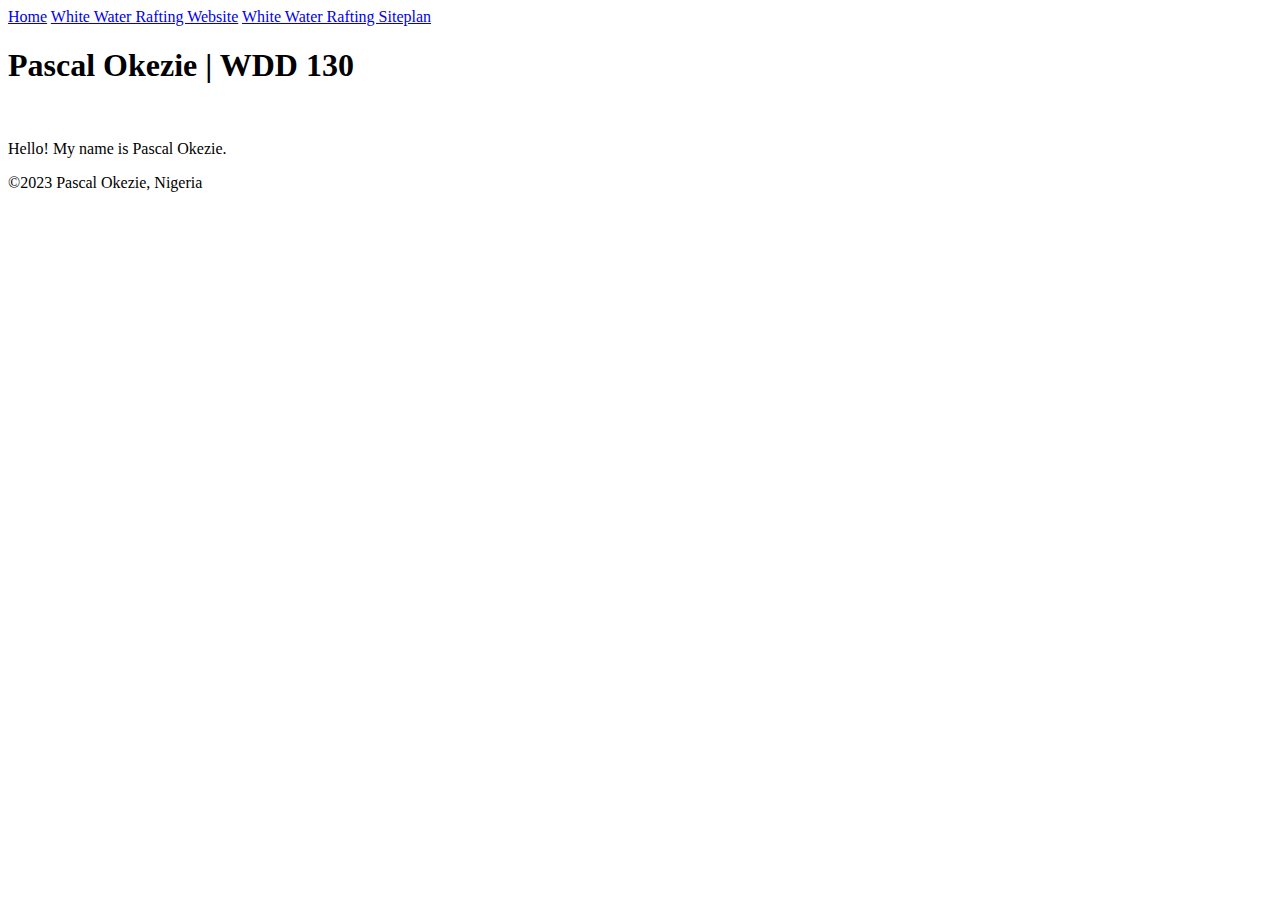
==== index.html @ b382a68b "first commit" ====
<!DOCTYPE html>
<html lang="en">
<head>
    <meta charset="UTF-8">
    <meta name="viewport" content="width=device-width, initial-scale=1.0">
    <title>Pascal Okezie | WDD 130</title>
</head>
<body>
  <header>
    <nav>
        <a href="#">Home</a>
        <a href="wwr/">White Water Rafting Website</a>
        <a href="wwr/site-plan-rafting.html">White Water Rafting Siteplan </a>
    </nav>
  </header>
  <main>
    <h1>Pascal Okezie | WDD 130</h1>
    <img src="" alt="" width="200">
    <p>Hello! My name is Pascal Okezie.</p>
  </main>
  <footer>
    <p>&copy;2023 Pascal Okezie, Nigeria</p>
  </footer> 
</body>
</html>
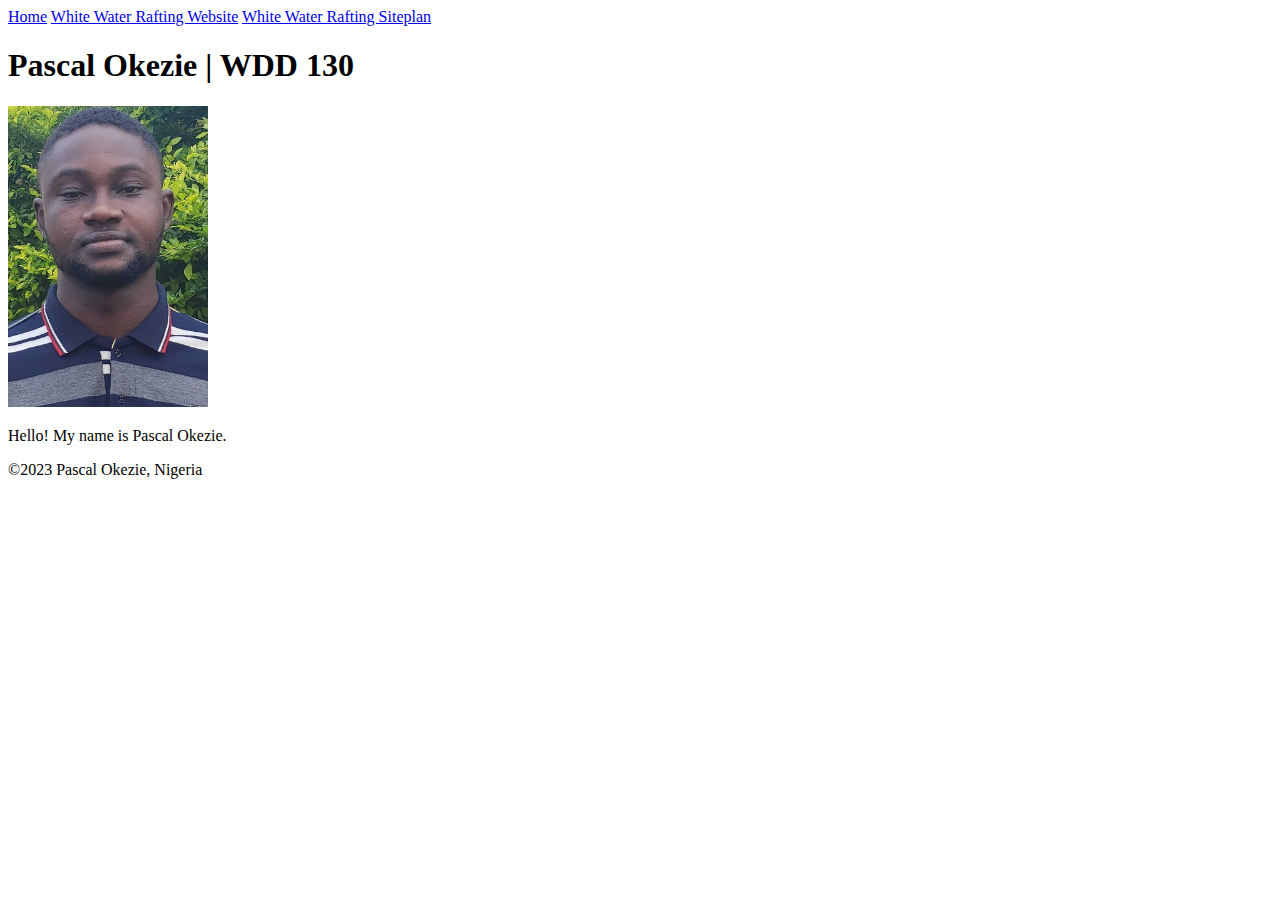
==== commit 564f2542: "added new image folder" ====
--- a/index.html
+++ b/index.html
@@ -15,7 +15,7 @@
   </header>
   <main>
     <h1>Pascal Okezie | WDD 130</h1>
-    <img src="" alt="" width="200">
+    <img src="images/profile.png.jpg" alt="Hi, I'm Pascal" width="200">
     <p>Hello! My name is Pascal Okezie.</p>
   </main>
   <footer>
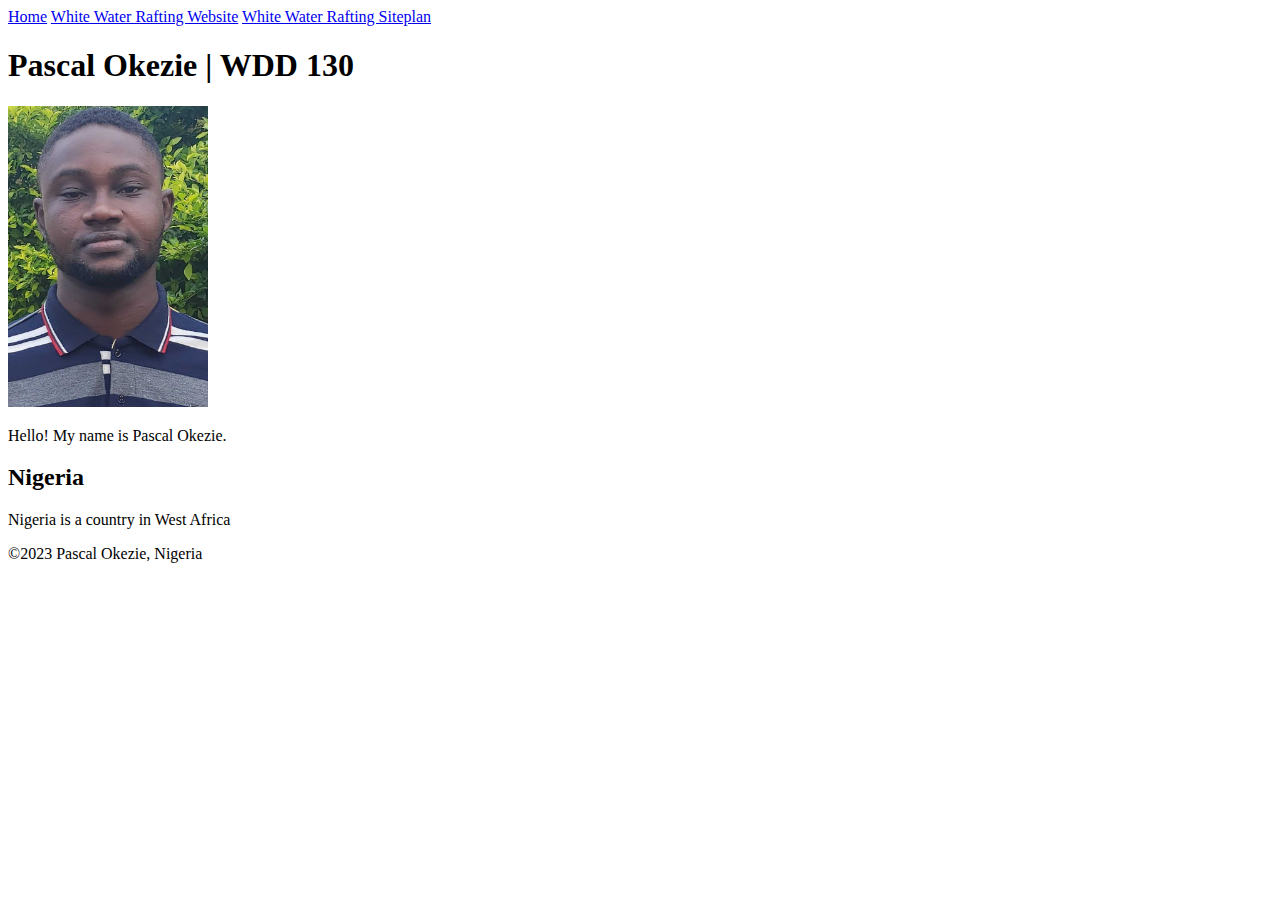
==== commit e61a8ec4: "home page enhancement" ====
--- a/index.html
+++ b/index.html
@@ -3,7 +3,10 @@
 <head>
     <meta charset="UTF-8">
     <meta name="viewport" content="width=device-width, initial-scale=1.0">
+    <meta link rel="stylesheet" href="styles/styles.css">
     <title>Pascal Okezie | WDD 130</title>
+    <meta name="description" content="Pascal okezie, wdd130, learning html">
+    <meta name="author" content="Pascal Okezie">
 </head>
 <body>
   <header>
@@ -15,9 +18,13 @@
   </header>
   <main>
     <h1>Pascal Okezie | WDD 130</h1>
-    <img src="images/profile.png.jpg" alt="Hi, I'm Pascal" width="200">
+    <img src="images/profile.png.jpg" alt="Hi, I'm Pascal" width=200px>
     <p>Hello! My name is Pascal Okezie.</p>
   </main>
+  <aside>
+    <h2>Nigeria</h2>
+    <p>Nigeria is a country in West Africa</p>
+  </aside>
   <footer>
     <p>&copy;2023 Pascal Okezie, Nigeria</p>
   </footer> 
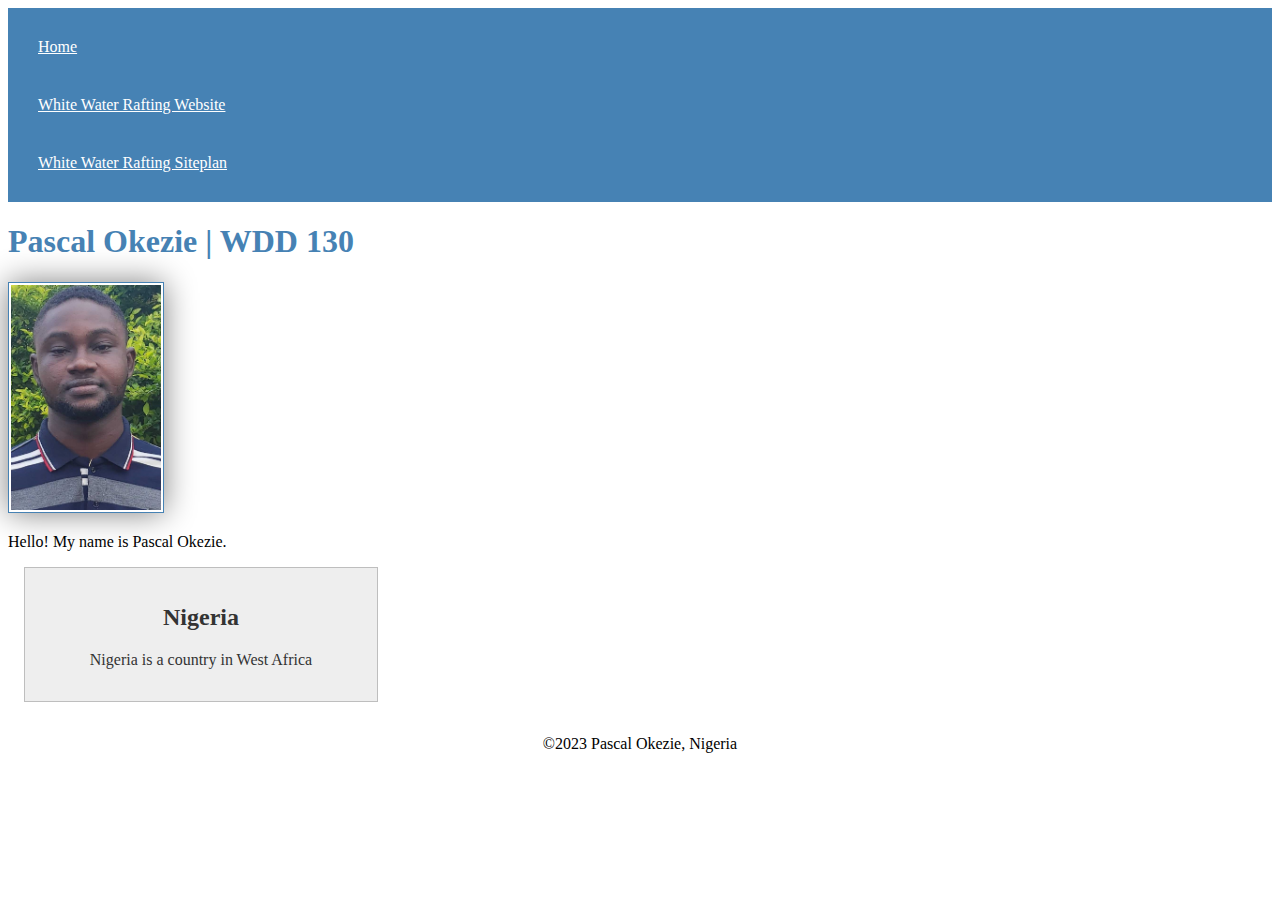
==== commit c23813b3: "corrected css linking error in styles.cc" ====
--- a/index.html
+++ b/index.html
@@ -3,7 +3,7 @@
 <head>
     <meta charset="UTF-8">
     <meta name="viewport" content="width=device-width, initial-scale=1.0">
-    <meta link rel="stylesheet" href="styles/styles.css">
+    <link rel="stylesheet" href="styles/styles.css">
     <title>Pascal Okezie | WDD 130</title>
     <meta name="description" content="Pascal okezie, wdd130, learning html">
     <meta name="author" content="Pascal Okezie">
--- a/styles/styles.css
+++ b/styles/styles.css
@@ -0,0 +1,51 @@
+main {
+    max-width: 840px;
+}
+
+aside {
+    width: 20rem;
+    margin: 1rem;
+    border: 1px solid rgba(0, 0, 0, 0.2);
+    background-color: #eee;
+    padding: 1rem;
+    color: #333;
+    text-align: center;
+}
+
+aside img{
+    width: 200px;
+    height: auto;
+}
+
+nav {
+    background-color: steelblue;
+    padding: 10px;
+}
+
+nav a {
+    color: white;
+    display: block;
+    padding: 20px;
+}
+
+h1 {
+    color: steelblue;
+}
+
+main img {
+    width: 150px;
+    height: auto;
+    border: 1px solid steelblue;
+    padding: 2px;
+    box-shadow: 0 0 30px gray;
+}
+
+p {
+    padding: 0px;
+}
+
+footer {
+    margin-top: 1em;
+    border-top: 1px solid #0000;
+    text-align: center;
+}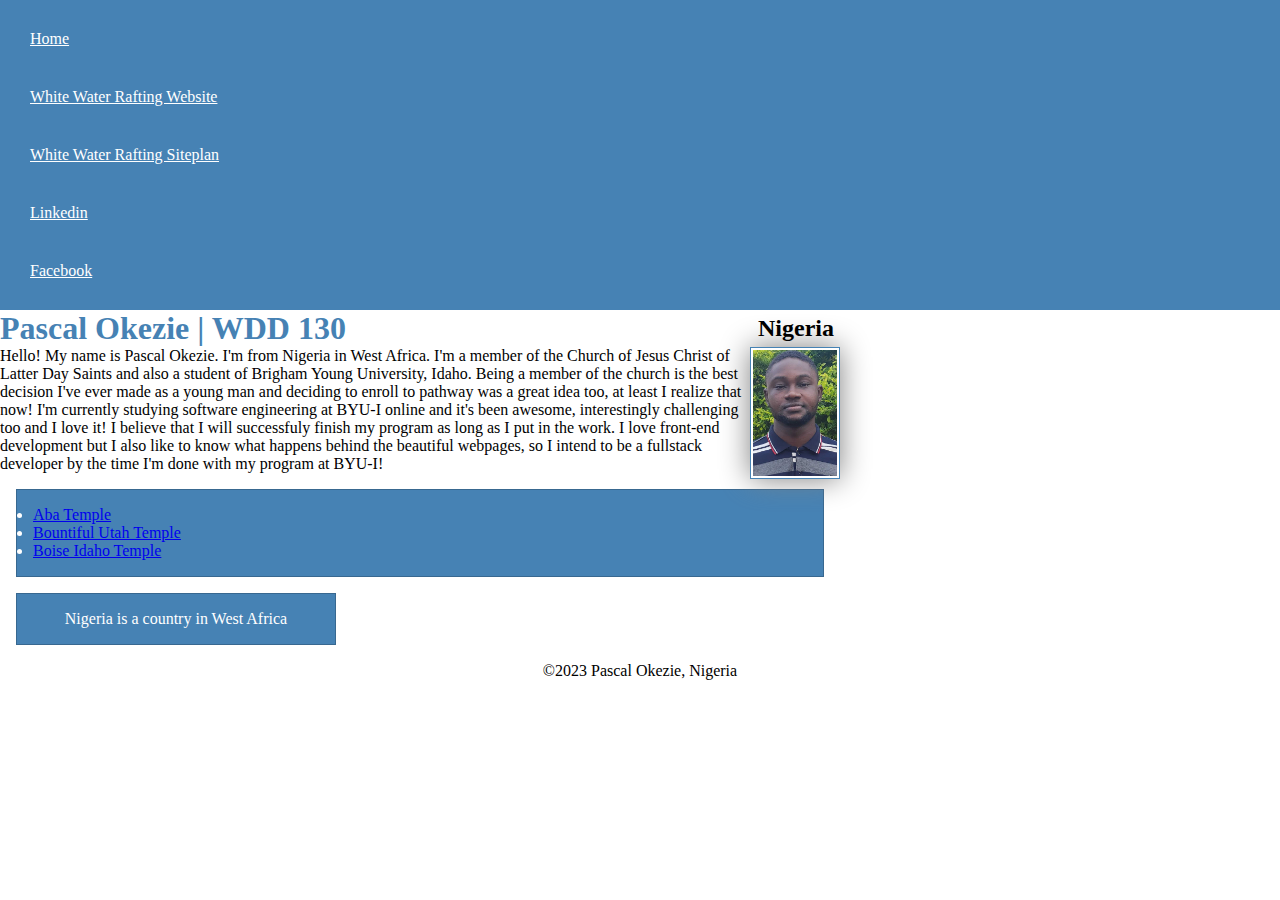
==== commit 76cb8b62: "added two more links - facebook and linkedin" ====
--- a/index.html
+++ b/index.html
@@ -14,14 +14,25 @@
         <a href="#">Home</a>
         <a href="wwr/">White Water Rafting Website</a>
         <a href="wwr/site-plan-rafting.html">White Water Rafting Siteplan </a>
+        <a href="https://www.linkedin.com/in/pascal-okezie" target="_blank">Linkedin</a>
+        <a href="https://facebook.com" target="_blank">Facebook</a>
     </nav>
   </header>
   <main>
     <h1>Pascal Okezie | WDD 130</h1>
-    <img src="images/profile.png.jpg" alt="Hi, I'm Pascal" width=200px>
-    <p>Hello! My name is Pascal Okezie.</p>
+    <img src="images/profile.png.jpg" alt="Hi, I'm Pascal" width="200">
+    <p>Hello! My name is Pascal Okezie. I'm from Nigeria in West Africa. I'm a member of the Church of 
+      Jesus Christ of Latter Day Saints and also a student of Brigham Young University, Idaho. Being a member of the church is the best decision I've ever made as a young man and deciding to enroll to pathway was a great idea too, at least I realize that now!
+      I'm currently studying software engineering at BYU-I online and it's been awesome, interestingly challenging too and I love it!
+      I believe that I will successfuly finish my program as long as I put in the work. I love front-end development but I also like to know what happens behind the beautiful webpages, so I intend to be a fullstack developer by the time I'm done with my program at BYU-I!  
+    </p>
+    <ul class="box">
+      <li><a href="https://www.churchofjesuschrist.org/temples/details/aba-nigeria-temple?lang=eng" target="_blank">Aba Temple</a></li>
+      <li><a href="https://www.churchofjesuschrist.org/temples/details/bountiful-utah-temple?lang=eng" target="_blank">Bountiful Utah Temple</a></li>
+      <li><a href="https://www.churchofjesuschrist.org/temples/details/boise-idaho-temple?lang=eng" target="_blank">Boise Idaho Temple</a></li>
+    </ul>
   </main>
-  <aside>
+  <aside class="box">
     <h2>Nigeria</h2>
     <p>Nigeria is a country in West Africa</p>
   </aside>
@@ -29,4 +40,5 @@
     <p>&copy;2023 Pascal Okezie, Nigeria</p>
   </footer> 
 </body>
+<!--27/09/2023-->
 </html>--- a/styles/styles.css
+++ b/styles/styles.css
@@ -1,14 +1,21 @@
+* {
+    margin: 0;
+    padding: 0;
+    box-sizing: border-box;
+}
+
+
 main {
     max-width: 840px;
 }
 
 aside {
     width: 20rem;
-    margin: 1rem;
-    border: 1px solid rgba(0, 0, 0, 0.2);
-    background-color: #eee;
-    padding: 1rem;
-    color: #333;
+    /*margin: 1rem;*/
+    /* border: 1px solid rgba(0, 0, 0, 0.2); */
+    /*background-color: #eee;*/
+    /*padding: 1rem;*/
+    /* color: #333; */
     text-align: center;
 }
 
@@ -33,7 +40,8 @@
 }
 
 main img {
-    width: 150px;
+    float: right;
+    width: 90px;
     height: auto;
     border: 1px solid steelblue;
     padding: 2px;
@@ -48,4 +56,20 @@
     margin-top: 1em;
     border-top: 1px solid #0000;
     text-align: center;
+}
+
+/*class selectors*/
+.box {
+    margin: 1rem;
+    border: 1px solid rgba(0, 0, 0, 0.2);
+    padding: 1rem;
+    background-color: steelblue;
+    color: white;
+}
+
+aside h2 {
+    position: absolute;
+    top: 315px;
+    left: 758px;
+    color: black;
 }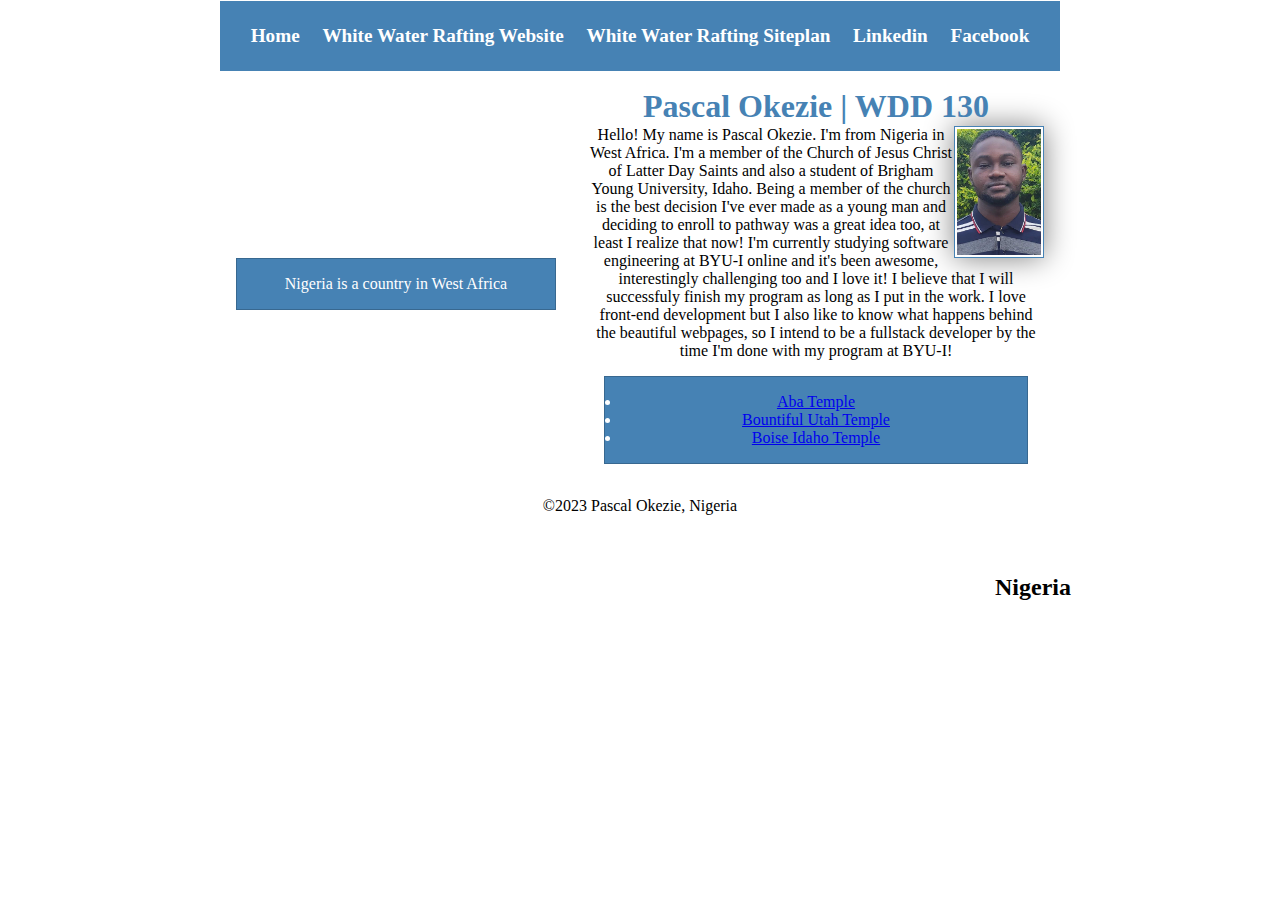
==== commit d90aac81: "new changes to both html and css" ====
--- a/index.html
+++ b/index.html
@@ -18,24 +18,26 @@
         <a href="https://facebook.com" target="_blank">Facebook</a>
     </nav>
   </header>
-  <main>
-    <h1>Pascal Okezie | WDD 130</h1>
-    <img src="images/profile.png.jpg" alt="Hi, I'm Pascal" width="200">
-    <p>Hello! My name is Pascal Okezie. I'm from Nigeria in West Africa. I'm a member of the Church of 
-      Jesus Christ of Latter Day Saints and also a student of Brigham Young University, Idaho. Being a member of the church is the best decision I've ever made as a young man and deciding to enroll to pathway was a great idea too, at least I realize that now!
-      I'm currently studying software engineering at BYU-I online and it's been awesome, interestingly challenging too and I love it!
-      I believe that I will successfuly finish my program as long as I put in the work. I love front-end development but I also like to know what happens behind the beautiful webpages, so I intend to be a fullstack developer by the time I'm done with my program at BYU-I!  
-    </p>
-    <ul class="box">
-      <li><a href="https://www.churchofjesuschrist.org/temples/details/aba-nigeria-temple?lang=eng" target="_blank">Aba Temple</a></li>
-      <li><a href="https://www.churchofjesuschrist.org/temples/details/bountiful-utah-temple?lang=eng" target="_blank">Bountiful Utah Temple</a></li>
-      <li><a href="https://www.churchofjesuschrist.org/temples/details/boise-idaho-temple?lang=eng" target="_blank">Boise Idaho Temple</a></li>
-    </ul>
-  </main>
-  <aside class="box">
-    <h2>Nigeria</h2>
-    <p>Nigeria is a country in West Africa</p>
-  </aside>
+  <div class="grid">
+      <main>
+        <h1>Pascal Okezie | WDD 130</h1>
+        <img src="images/profile.png.jpg" alt="Hi, I'm Pascal" width="200">
+        <p>Hello! My name is Pascal Okezie. I'm from Nigeria in West Africa. I'm a member of the Church of 
+          Jesus Christ of Latter Day Saints and also a student of Brigham Young University, Idaho. Being a member of the church is the best decision I've ever made as a young man and deciding to enroll to pathway was a great idea too, at least I realize that now!
+          I'm currently studying software engineering at BYU-I online and it's been awesome, interestingly challenging too and I love it!
+          I believe that I will successfuly finish my program as long as I put in the work. I love front-end development but I also like to know what happens behind the beautiful webpages, so I intend to be a fullstack developer by the time I'm done with my program at BYU-I!  
+        </p>
+        <ul class="box">
+          <li><a href="https://www.churchofjesuschrist.org/temples/details/aba-nigeria-temple?lang=eng" target="_blank">Aba Temple</a></li>
+          <li><a href="https://www.churchofjesuschrist.org/temples/details/bountiful-utah-temple?lang=eng" target="_blank">Bountiful Utah Temple</a></li>
+          <li><a href="https://www.churchofjesuschrist.org/temples/details/boise-idaho-temple?lang=eng" target="_blank">Boise Idaho Temple</a></li>
+        </ul>
+      </main>
+      <aside class="box">
+        <h2>Nigeria</h2>
+        <p>Nigeria is a country in West Africa</p>
+      </aside>
+  </div>
   <footer>
     <p>&copy;2023 Pascal Okezie, Nigeria</p>
   </footer> 
--- a/styles/styles.css
+++ b/styles/styles.css
@@ -26,17 +26,26 @@
 
 nav {
     background-color: steelblue;
-    padding: 10px;
+    padding: 1rem;
+    display: flex;
+    justify-content: space-evenly;
+    align-items: center;
 }
 
+
 nav a {
-    color: white;
-    display: block;
-    padding: 20px;
+  display: block;
+  padding: 0.5rem;
+  text-decoration: none;
+  font-size: 1.2rem;
+  font-weight: 700;
+  color: white;
 }
+
 
 h1 {
     color: steelblue;
+    border-bottom: #0000 1px solid;
 }
 
 main img {
@@ -52,10 +61,11 @@
     padding: 0px;
 }
 
-footer {
-    margin-top: 1em;
+header, footer, .grid {
+    max-width: 840px;
     border-top: 1px solid #0000;
     text-align: center;
+    margin: 0 auto;
 }
 
 /*class selectors*/
@@ -72,4 +82,22 @@
     top: 315px;
     left: 758px;
     color: black;
+}
+
+
+.grid {
+  display: grid;
+  align-items: center;
+}
+
+main {
+  grid-column: 2/3;
+  margin: 1rem;
+}
+
+aside {
+  width: 20rem;
+  position: relative;
+  grid-column: 1/2;
+  grid-row: 1/2;
 }